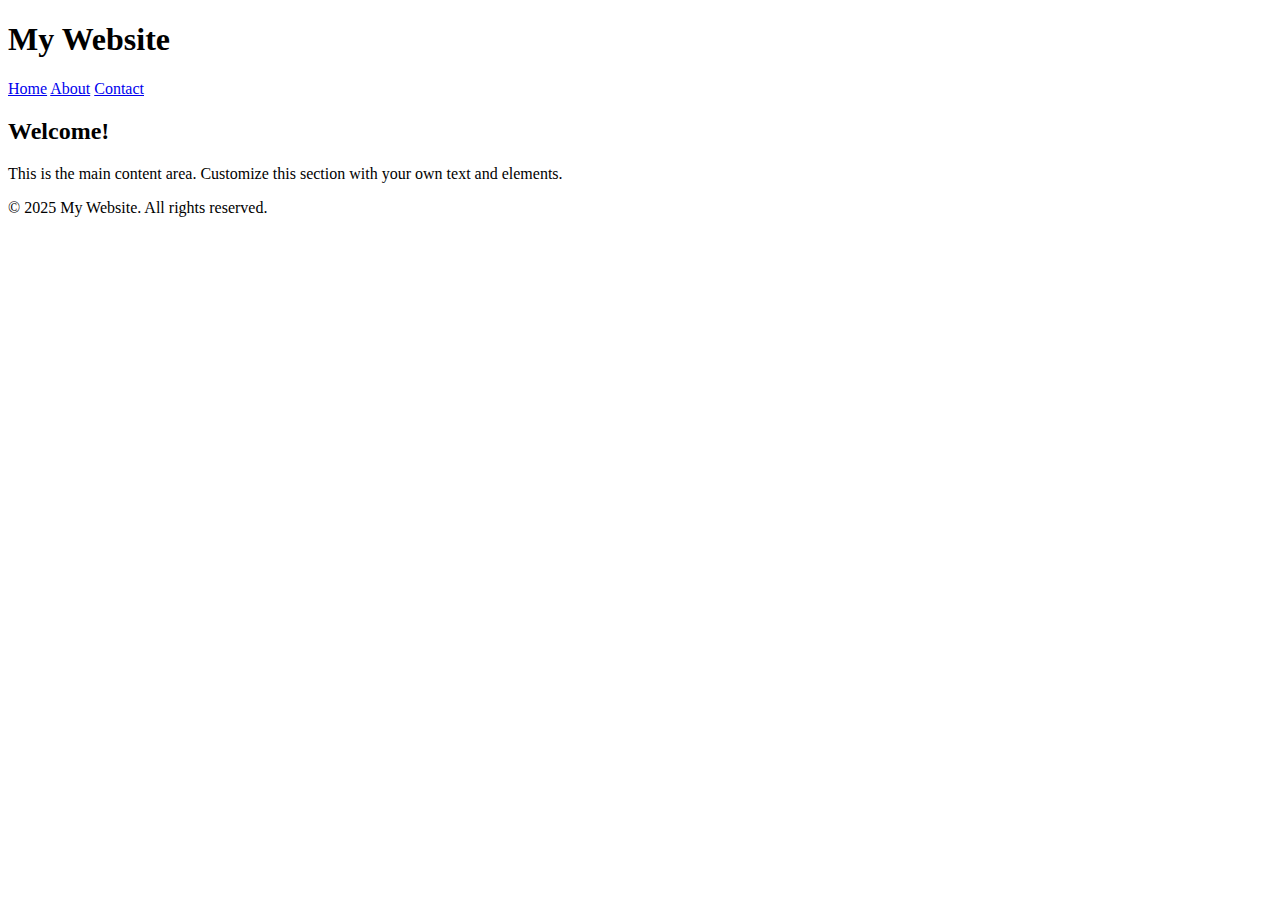
==== index.html @ 4ff80724 "Create" ====
<!DOCTYPE html>
<html lang="en">
    <head>
        <meta charset="UTF-8">
        <meta name="viewport" content="width=device-width,initial-scale=1.0">
        <link rel="stylesheet" href="styles.css">
        <title>My First Website</title>
    </head>
    <body>
        <header>
            <h1>My Website</h1>
        </header>

        <nav>
            <a href="index.html">Home</a>
            <a href="about.html">About</a>
            <a href="#">Contact</a>
        </nav>

        <main>
            <h2>Welcome!</h2>
            <p>This is the main content area. Customize this section with your own text and elements.</p>
        </main>

        <footer>
            <p>&copy; 2025 My Website. All rights reserved.</p>
        </footer>
    </body>
</html>
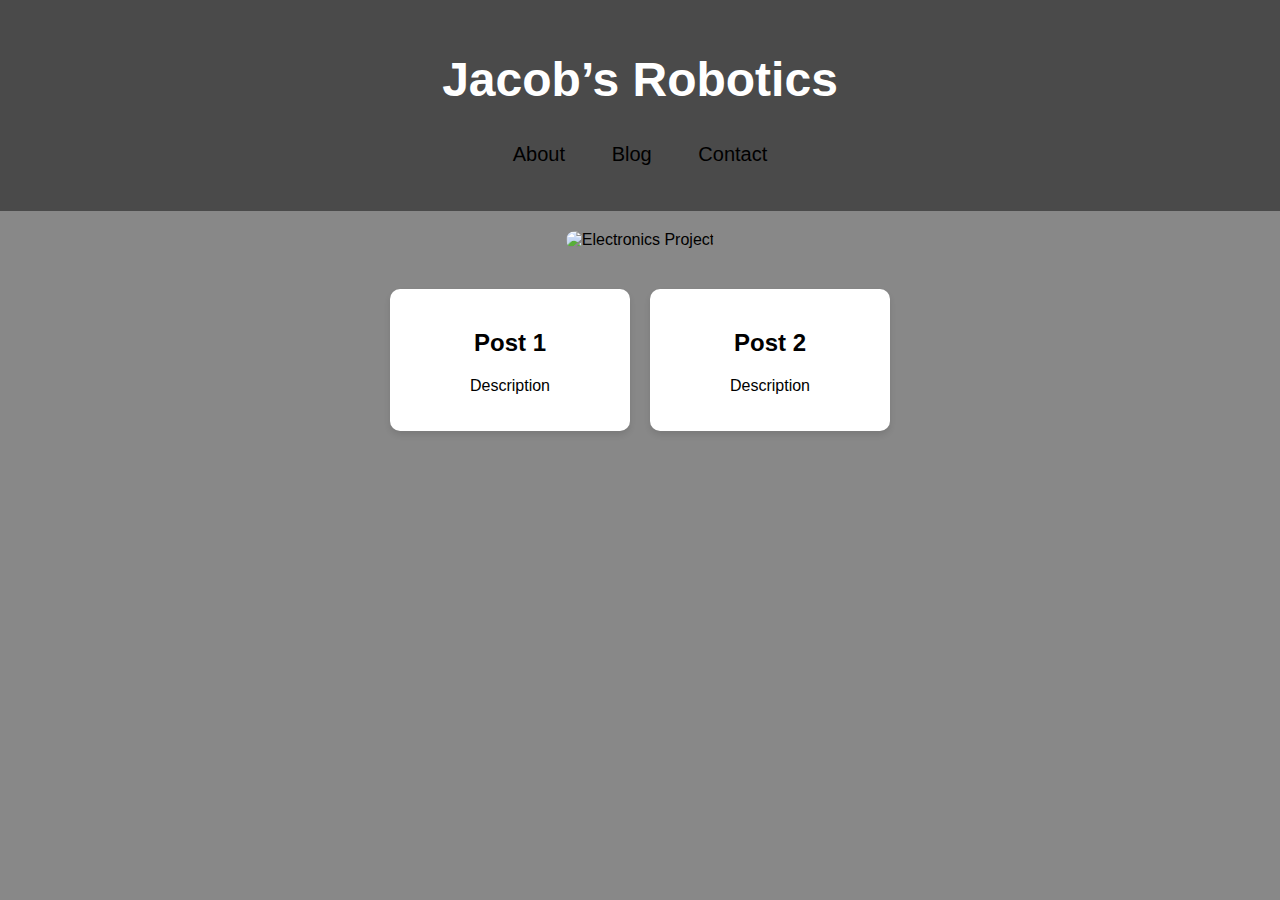
==== commit ab180b95: "diferent website" ====
--- a/index.html
+++ b/index.html
@@ -1,29 +1,38 @@
 <!DOCTYPE html>
 <html lang="en">
-    <head>
-        <meta charset="UTF-8">
-        <meta name="viewport" content="width=device-width,initial-scale=1.0">
-        <link rel="stylesheet" href="styles.css">
-        <title>My First Website</title>
-    </head>
-    <body>
-        <header>
-            <h1>My Website</h1>
-        </header>
+<head>
+    <meta charset="UTF-8">
+    <meta name="viewport" content="width=device-width, initial-scale=1.0">
+    <title>Jacob’s Robotics</title>
+    <link rel="stylesheet" href="styles.css">
+</head>
+<body>
+    <header>
+        <h1>Jacob’s Robotics</h1>
+        <nav>
+            <ul>
+                <li><a href="#">About</a></li>
+                <li><a href="#">Blog</a></li>
+                <li><a href="#">Contact</a></li>
+            </ul>
+        </nav>
+    </header>
 
-        <nav>
-            <a href="index.html">Home</a>
-            <a href="about.html">About</a>
-            <a href="#">Contact</a>
-        </nav>
+    <main>
+        <div class="image-container">
+            <img src="Home Page.png" alt="Electronics Project">
+        </div>
 
-        <main>
-            <h2>Welcome!</h2>
-            <p>This is the main content area. Customize this section with your own text and elements.</p>
-        </main>
-
-        <footer>
-            <p>&copy; 2025 My Website. All rights reserved.</p>
-        </footer>
-    </body>
+        <div class="posts">
+            <div class="post">
+                <h2>Post 1</h2>
+                <p>Description</p>
+            </div>
+            <div class="post">
+                <h2>Post 2</h2>
+                <p>Description</p>
+            </div>
+        </div>
+    </main>
+</body>
 </html>
--- a/styles.css
+++ b/styles.css
@@ -0,0 +1,52 @@
+body {
+    font-family: Arial, sans-serif;
+    margin: 0;
+    padding: 0;
+    background-color: #888888;
+    text-align: center;
+}
+
+header {
+    background-color: #4A4A4A;
+    color: white;
+    padding: 20px;
+    font-size: 24px;
+}
+
+nav ul {
+    list-style: none;
+    padding: 0;
+}
+
+nav ul li {
+    display: inline;
+    margin: 0 20px;
+}
+
+nav ul li a {
+    color: black;
+    text-decoration: none;
+    font-size: 20px;
+}
+
+.image-container img {
+    width: 80%;
+    max-width: 600px;
+    margin: 20px 0;
+    border-radius: 10px;
+}
+
+.posts {
+    display: flex;
+    justify-content: center;
+    gap: 20px;
+    margin-top: 20px;
+}
+
+.post {
+    background-color: white;
+    padding: 20px;
+    width: 200px;
+    border-radius: 10px;
+    box-shadow: 0px 4px 6px rgba(0, 0, 0, 0.1);
+}